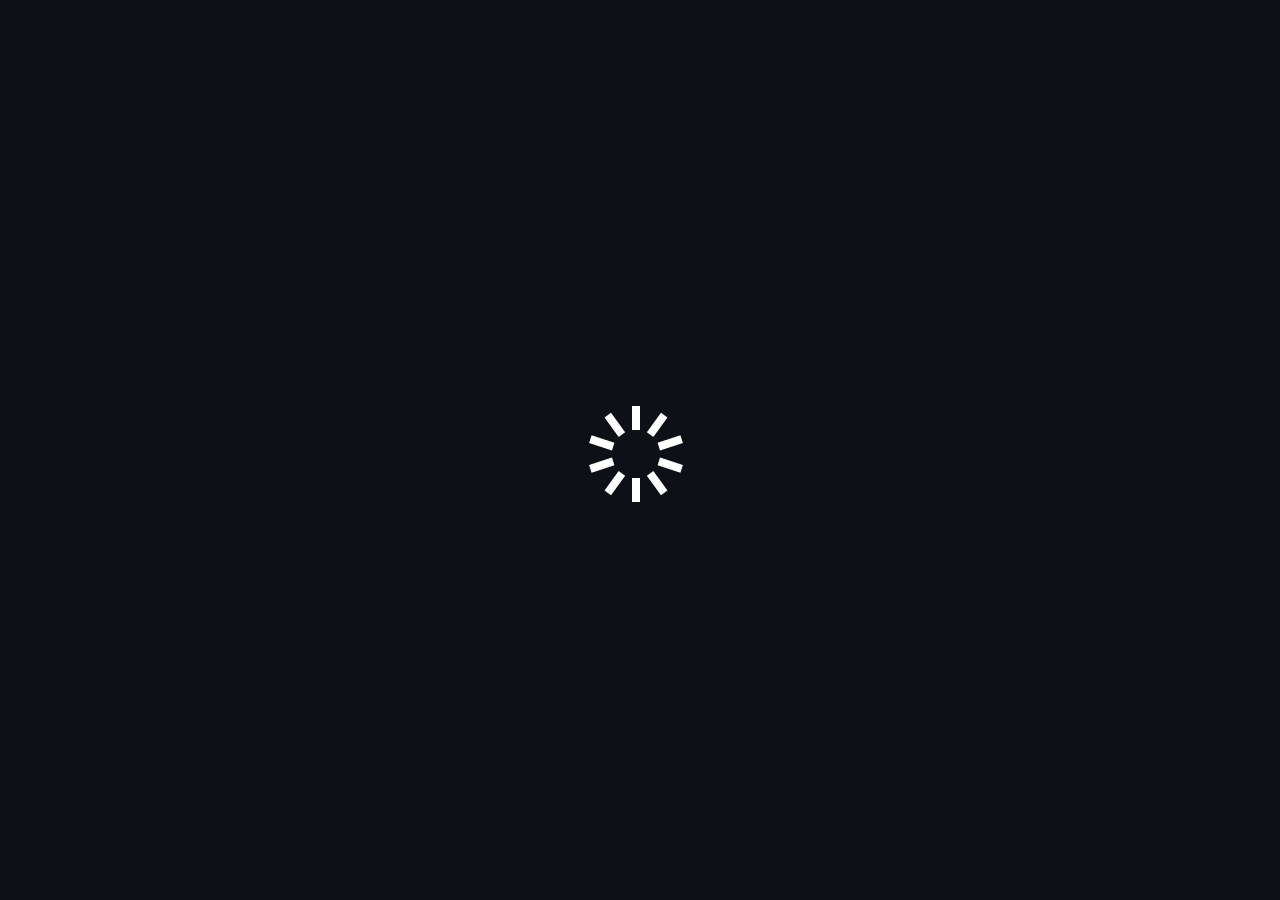
==== index.html @ 705a94dc "Add files via upload" ====
<!DOCTYPE html>
<html lang="fr">

<head>
  <meta charset="UTF-8" />
  <meta name="viewport" content="width=device-width, initial-scale=1" />
  <title>Mes Réseaux Sociaux</title>
  <link rel="stylesheet" href="https://cdnjs.cloudflare.com/ajax/libs/font-awesome/6.5.0/css/all.min.css" />
  <style>
    * {
      box-sizing: border-box;
    }

    body {
      margin: 0;
      font-family: 'Segoe UI', sans-serif;
      background-color: #0d1117;
      color: #f0f6fc;
      transition: background-color 0.4s, color 0.4s;
    }

    body.light-mode {
      background-color: #ffffff;
      color: #000000;
    }

    .container {
      display: flex;
      flex-direction: column;
      align-items: center;
      padding: 40px 20px;
    }

    .card {
      background: #5865F2;
      padding: 30px 20px;
      border-radius: 20px;
      box-shadow: 0 10px 30px rgba(0, 0, 0, 0.3);
      text-align: center;
      max-width: 400px;
      width: 100%;
    }

    .profile-pic {
      width: 130px;
      height: 130px;
      border-radius: 50%;
      object-fit: cover;
      border: 4px solid white;
      margin-bottom: 15px;
    }

    h1 {
      font-size: 1.8em;
      margin: 10px 0;
    }

    .bio {
      font-size: 1em;
      margin-bottom: 25px;
      color: #d1d5db;
    }

    .social-links {
      display: flex;
      flex-direction: column;
      gap: 15px;
    }

    a.button {
      display: flex;
      align-items: center;
      justify-content: center;
      gap: 10px;
      color: white;
      text-decoration: none;
      padding: 12px 18px;
      border-radius: 8px;
      font-weight: 500;
      transition: transform 0.3s, box-shadow 0.3s;
    }

    a.button:hover {
      transform: scale(1.05);
      box-shadow: 0 8px 20px rgba(0, 0, 0, 0.4);
    }

    .instagram {
      background-color: #e1306c;
    }

    .twitter {
      background-color: #1da1f2;
    }

    .youtube {
      background-color: #ff0000;
    }

    .tiktok {
      background-color: #000000;
    }

    .fa-brands {
      font-size: 1.2em;
    }

    .discord-box {
      margin-top: 20px;
      display: flex;
      justify-content: center;
      gap: 10px;
      flex-wrap: wrap;
    }

    .discord-input {
      padding: 10px;
      font-size: 0.95em;
      border-radius: 6px;
      border: none;
      width: 220px;
    }

    .copy-btn {
      padding: 10px 15px;
      background-color: #ffffff;
      border: none;
      cursor: pointer;
      font-weight: bold;
      border-radius: 6px;
    }

    .mode-switch {
      position: fixed;
      top: 20px;
      right: 20px;
      padding: 8px 14px;
      border-radius: 8px;
      border: none;
      background-color: #5865F2;
      color: white;
      cursor: pointer;
    }

    .about {
      max-width: 600px;
      margin-top: 40px;
      padding: 0 20px;
      text-align: center;
    }

    .about h2 {
      font-size: 1.6em;
      margin-bottom: 10px;
    }

    .about p {
      font-size: 1.05em;
      line-height: 1.6;
    }

    .visitor-counter {
      margin-top: 20px;
      font-size: 0.9em;
      color: #9ca3af;
    }

    footer {
      margin-top: 30px;
      font-size: 0.85em;
      color: #888;
    }

    .button-combined {
      font-family: Inter, sans-serif;
      cursor: pointer;
      background: rgba(0, 0, 0, 0.4);
      color: #ffffff;
      border: none;
      padding: 12px 24px;
      margin-top: 20px;
      font-size: 14px;
      font-weight: 800;
      border-radius: 100px;
      transition: all 0.5s ease;
      display: inline-flex;
      align-items: center;
      gap: 10px;
      box-shadow:
        inset 0 1px 0 0 rgba(255, 255, 255, 0.04),
        inset 0 0 0 1px rgba(255, 255, 255, 0.04);
    }

    .button-combined:hover {
      scale: 1.05;
      background-color: rgba(0, 0, 0, 0.5);
      box-shadow:
        inset 0 1px 0 0 rgba(255, 255, 255, 0.08),
        inset 0 0 0 1px rgba(252, 232, 3, 0.08);
      color: #fce803;
    }

    .button-combined:active {
      scale: 1;
    }

    .button-combined:hover .icon {
      fill: #ffff00;
      scale: 1.1;
      rotate: 360deg;
      filter: drop-shadow(0 0 5px rgba(255, 208, 0, 0.8)) drop-shadow(0 0 10px rgba(255, 208, 0, 0.6));
    }

    .button-combined:hover .text {
      filter: drop-shadow(0 0 5px rgba(255, 255, 255, 0.2)) drop-shadow(0 0 10px rgba(255, 255, 255, 0.4));
    }

    .text {
      transition: all 1s ease;
    }

    .icon {
      display: inline-block;
      width: 18px;
      height: 18px;
      margin-top: -3px;
      transition: all 1s ease;
    }

    /* Préloader plein écran */
    #preloader {
      position: fixed;
      top: 0;
      left: 0;
      width: 100vw;
      height: 100vh;
      background: #0d1117;
      display: flex;
      align-items: center;
      justify-content: center;
      z-index: 9999;
      opacity: 1;
      transition: opacity 0.5s ease;
    }

    #preloader.fade-out {
      opacity: 0;
      pointer-events: none;
    }

    /* Aligner spinner + texte horizontalement */
    .spinner-wrapper.horizontal {
      display: flex;
      flex-direction: row;
      align-items: center;
      gap: 1rem;
    }

    .spinner {
      position: relative;
      width: 16px;
      height: 16px;
    }

    .spinner div {
      position: absolute;
      width: 50%;
      height: 150%;
      background: #ffffff;
      transform: rotate(calc(var(--rotation) * 1deg)) translate(0, calc(var(--translation) * 1%));
      animation: spinner-fzua35 1s calc(var(--delay) * 1s) infinite ease;
    }

    .spinner div:nth-child(1) {
      --delay: 0.1;
      --rotation: 36;
      --translation: 150;
    }

    .spinner div:nth-child(2) {
      --delay: 0.2;
      --rotation: 72;
      --translation: 150;
    }

    .spinner div:nth-child(3) {
      --delay: 0.3;
      --rotation: 108;
      --translation: 150;
    }

    .spinner div:nth-child(4) {
      --delay: 0.4;
      --rotation: 144;
      --translation: 150;
    }

    .spinner div:nth-child(5) {
      --delay: 0.5;
      --rotation: 180;
      --translation: 150;
    }

    .spinner div:nth-child(6) {
      --delay: 0.6;
      --rotation: 216;
      --translation: 150;
    }

    .spinner div:nth-child(7) {
      --delay: 0.7;
      --rotation: 252;
      --translation: 150;
    }

    .spinner div:nth-child(8) {
      --delay: 0.8;
      --rotation: 288;
      --translation: 150;
    }

    .spinner div:nth-child(9) {
      --delay: 0.9;
      --rotation: 324;
      --translation: 150;
    }

    .spinner div:nth-child(10) {
      --delay: 1;
      --rotation: 360;
      --translation: 150;
    }

    @keyframes spinner-fzua35 {

      0%,
      10%,
      20%,
      30%,
      50%,
      60%,
      70%,
      80%,
      90%,
      100% {
        transform: rotate(calc(var(--rotation) * 1deg)) translate(0, calc(var(--translation) * 1%));
      }

      50% {
        transform: rotate(calc(var(--rotation) * 1deg)) translate(0, calc(var(--translation) * 1.5%));
      }
    }

    .loading-text {
      color: white;
      font-family: "Courier New", monospace;
      font-size: 1.1rem;
      letter-spacing: 0.5px;
    }

    /* Masquer le contenu du site tant que le loader est affiché */
    #site-content {
      display: none;
    }

    .btn-class-name {
      --primary: 255, 90, 120;
      --secondary: 150, 50, 60;
      width: 60px;
      height: 50px;
      border: none;
      outline: none;
      cursor: pointer;
      user-select: none;
      touch-action: manipulation;
      outline: 10px solid rgb(var(--primary), .5);
      border-radius: 100%;
      position: relative;
      transition: .3s;
    }

    .btn-class-name .back {
      background: rgb(var(--secondary));
      border-radius: 100%;
      position: absolute;
      left: 0;
      top: 0;
      width: 100%;
      height: 100%;
    }

    .btn-class-name .front {
      background: linear-gradient(0deg, rgba(var(--primary), .6) 20%, rgba(var(--primary)) 50%);
      box-shadow: 0 .5em 1em -0.2em rgba(var(--secondary), .5);
      border-radius: 100%;
      position: absolute;
      border: 1px solid rgb(var(--secondary));
      left: 0;
      top: 0;
      width: 100%;
      height: 100%;
      display: flex;
      justify-content: center;
      align-items: center;
      font-size: 1.2rem;
      font-weight: 600;
      font-family: inherit;
      transform: translateY(-15%);
      transition: .15s;
      color: rgb(var(--secondary));
    }

    .btn-class-name:active .front {
      transform: translateY(0%);
      box-shadow: 0 0;
    }

    .copy-btn {
      position: relative;
      padding: 20px 35px;
      background: #ffffff;
      font-size: 20px;
      font-weight: 600;
      color: #000000;
      box-shadow: 0px 0px 10px 0px rgb(255, 255, 255);
      border-radius: 100px;
      border: none;
      transition: all 0.3s ease-in-out;
      cursor: pointer;
    }

    .star-1 {
      position: absolute;
      top: 20%;
      left: 20%;
      width: 25px;
      height: auto;
      filter: drop-shadow(0 0 0 #fffdef);
      z-index: -5;
      transition: all 0.8s cubic-bezier(0.05, 0.83, 0.43, 0.96);
    }

    .star-2 {
      position: absolute;
      top: 45%;
      left: 45%;
      width: 15px;
      height: auto;
      filter: drop-shadow(0 0 0 #fffdef);
      z-index: -5;
      transition: all 0.8s cubic-bezier(0, 0.4, 0, 1.01);
    }

    .star-3 {
      position: absolute;
      top: 40%;
      left: 40%;
      width: 5px;
      height: auto;
      filter: drop-shadow(0 0 0 #fffdef);
      z-index: -5;
      transition: all 0.8s cubic-bezier(0, 0.4, 0, 1.01);
    }

    .star-4 {
      position: absolute;
      top: 20%;
      left: 40%;
      width: 8px;
      height: auto;
      filter: drop-shadow(0 0 0 #fffdef);
      z-index: -5;
      transition: all 0.8s cubic-bezier(0, 0.4, 0, 1.01);
    }

    .star-5 {
      position: absolute;
      top: 25%;
      left: 45%;
      width: 15px;
      height: auto;
      filter: drop-shadow(0 0 0 #fffdef);
      z-index: -5;
      transition: all 0.8s cubic-bezier(0, 0.4, 0, 1.01);
    }

    .star-6 {
      position: absolute;
      top: 5%;
      left: 50%;
      width: 5px;
      height: auto;
      filter: drop-shadow(0 0 0 #fffdef);
      z-index: -5;
      transition: all 0.8s cubic-bezier(0, 0.4, 0, 1.01);
    }

    .copy-btn:hover {
      background: #000000;
      color: #ffffff;
      box-shadow: 0 0 80px #ffffff8c;
    }

    .copy-btn:hover .star-1 {
      position: absolute;
      top: -20%;
      left: -20%;
      width: 20px;
      height: auto;
      filter: drop-shadow(0 0 10px #fffdef);
      z-index: 2;
    }

    .copy-btn:hover .star-2 {
      position: absolute;
      top: 35%;
      left: -25%;
      width: 15px;
      height: auto;
      filter: drop-shadow(0 0 10px #fffdef);
      z-index: 2;
    }

    .copy-btn:hover .star-3 {
      position: absolute;
      top: 80%;
      left: -10%;
      width: 10px;
      height: auto;
      filter: drop-shadow(0 0 10px #fffdef);
      z-index: 2;
    }

    .copy-btn:hover .star-4 {
      position: absolute;
      top: -25%;
      left: 105%;
      width: 20px;
      height: auto;
      filter: drop-shadow(0 0 10px #fffdef);
      z-index: 2;
    }

    .copy-btn:hover .star-5 {
      position: absolute;
      top: 30%;
      left: 115%;
      width: 15px;
      height: auto;
      filter: drop-shadow(0 0 10px #fffdef);
      z-index: 2;
    }

    .copy-btn:hover .star-6 {
      position: absolute;
      top: 80%;
      left: 105%;
      width: 10px;
      height: auto;
      filter: drop-shadow(0 0 10px #fffdef);
      z-index: 2;
    }

    .fil0 {
      fill: #fffdef;
    }

    #copyMessage {
      position: absolute;
      top: -30px;
      left: 50%;
      transform: translateX(-50%);
      background: #444;
      color: #fff;
      padding: 5px 10px;
      border-radius: 6px;
      font-size: 14px;
      opacity: 0;
      pointer-events: none;
      transition: opacity 0.3s ease;
    }
  </style>
</head>

<body>
  <div id="preloader">
    <div class="spinner-wrapper horizontal">
      <div class="spinner">
        <div></div>
        <div></div>
        <div></div>
        <div></div>
        <div></div>
        <div></div>
        <div></div>
        <div></div>
        <div></div>
        <div></div>
      </div>
    </div>
  </div>

  <!-- Contenu principal du site caché au départ -->
  <div id="site-content">
    <button class="mode-switch" onclick="toggleMode()">Thème Clair/Sombre</button>
    <div class="container">
      <div class="card">
        <img src="profile.jpg" alt="Photo de profil" class="profile-pic" />
        <h1>MrParpotte</h1>
        <p class="bio">Bienvenue sur ma page de liens. Retrouvez ici tous mes réseaux sociaux !</p>
        <div class="social-links">
          <a href="https://www.instagram.com/mrparpotte/" class="button instagram"><i class="fab fa-instagram"></i>
            Instagram</a>
          <a href="https://x.com/HugoSalvatori1" class="button twitter"><i class="fab fa-twitter"></i> Twitter</a>
          <a href="https://www.youtube.com/@MrParpotte" class="button youtube"><i class="fab fa-youtube"></i>
            YouTube</a>
          <a href="https://www.tiktok.com/@mrparpotte" class="button tiktok"><i class="fab fa-tiktok"></i> TikTok</a>
        </div>

        <div style="position: relative; display: inline-block;">
          <div class="discord-box">
            <input type="text" class="discord-input" id="discordLink" value="https://discord.gg/ubDtnUn96q" readonly>
            <button class="copy-btn" onclick="copyDiscord()">
              Copier
              <div class="star-1">
                <svg xmlns:xlink="http://www.w3.org/1999/xlink" viewBox="0 0 784.11 815.53"
                  style="shape-rendering:geometricPrecision; text-rendering:geometricPrecision; image-rendering:optimizeQuality; fill-rule:evenodd; clip-rule:evenodd"
                  version="1.1" xml:space="preserve" xmlns="http://www.w3.org/2000/svg">
                  <defs></defs>
                  <g id="Layer_x0020_1">
                    <metadata id="CorelCorpID_0Corel-Layer"></metadata>
                    <path
                      d="M392.05 0c-20.9,210.08 -184.06,378.41 -392.05,407.78 207.96,29.37 371.12,197.68 392.05,407.74 20.93,-210.06 184.09,-378.37 392.05,-407.74 -207.98,-29.38 -371.16,-197.69 -392.06,-407.78z"
                      class="fil0"></path>
                  </g>
                </svg>
              </div>
              <div class="star-2">
                <svg xmlns:xlink="http://www.w3.org/1999/xlink" viewBox="0 0 784.11 815.53"
                  style="shape-rendering:geometricPrecision; text-rendering:geometricPrecision; image-rendering:optimizeQuality; fill-rule:evenodd; clip-rule:evenodd"
                  version="1.1" xml:space="preserve" xmlns="http://www.w3.org/2000/svg">
                  <defs></defs>
                  <g id="Layer_x0020_1">
                    <metadata id="CorelCorpID_0Corel-Layer"></metadata>
                    <path
                      d="M392.05 0c-20.9,210.08 -184.06,378.41 -392.05,407.78 207.96,29.37 371.12,197.68 392.05,407.74 20.93,-210.06 184.09,-378.37 392.05,-407.74 -207.98,-29.38 -371.16,-197.69 -392.06,-407.78z"
                      class="fil0"></path>
                  </g>
                </svg>
              </div>
              <div class="star-3">
                <svg xmlns:xlink="http://www.w3.org/1999/xlink" viewBox="0 0 784.11 815.53"
                  style="shape-rendering:geometricPrecision; text-rendering:geometricPrecision; image-rendering:optimizeQuality; fill-rule:evenodd; clip-rule:evenodd"
                  version="1.1" xml:space="preserve" xmlns="http://www.w3.org/2000/svg">
                  <defs></defs>
                  <g id="Layer_x0020_1">
                    <metadata id="CorelCorpID_0Corel-Layer"></metadata>
                    <path
                      d="M392.05 0c-20.9,210.08 -184.06,378.41 -392.05,407.78 207.96,29.37 371.12,197.68 392.05,407.74 20.93,-210.06 184.09,-378.37 392.05,-407.74 -207.98,-29.38 -371.16,-197.69 -392.06,-407.78z"
                      class="fil0"></path>
                  </g>
                </svg>
              </div>
              <div class="star-4">
                <svg xmlns:xlink="http://www.w3.org/1999/xlink" viewBox="0 0 784.11 815.53"
                  style="shape-rendering:geometricPrecision; text-rendering:geometricPrecision; image-rendering:optimizeQuality; fill-rule:evenodd; clip-rule:evenodd"
                  version="1.1" xml:space="preserve" xmlns="http://www.w3.org/2000/svg">
                  <defs></defs>
                  <g id="Layer_x0020_1">
                    <metadata id="CorelCorpID_0Corel-Layer"></metadata>
                    <path
                      d="M392.05 0c-20.9,210.08 -184.06,378.41 -392.05,407.78 207.96,29.37 371.12,197.68 392.05,407.74 20.93,-210.06 184.09,-378.37 392.05,-407.74 -207.98,-29.38 -371.16,-197.69 -392.06,-407.78z"
                      class="fil0"></path>
                  </g>
                </svg>
              </div>
              <div class="star-5">
                <svg xmlns:xlink="http://www.w3.org/1999/xlink" viewBox="0 0 784.11 815.53"
                  style="shape-rendering:geometricPrecision; text-rendering:geometricPrecision; image-rendering:optimizeQuality; fill-rule:evenodd; clip-rule:evenodd"
                  version="1.1" xml:space="preserve" xmlns="http://www.w3.org/2000/svg">
                  <defs></defs>
                  <g id="Layer_x0020_1">
                    <metadata id="CorelCorpID_0Corel-Layer"></metadata>
                    <path
                      d="M392.05 0c-20.9,210.08 -184.06,378.41 -392.05,407.78 207.96,29.37 371.12,197.68 392.05,407.74 20.93,-210.06 184.09,-378.37 392.05,-407.74 -207.98,-29.38 -371.16,-197.69 -392.06,-407.78z"
                      class="fil0"></path>
                  </g>
                </svg>
              </div>
              <div class="star-6">
                <svg xmlns:xlink="http://www.w3.org/1999/xlink" viewBox="0 0 784.11 815.53"
                  style="shape-rendering:geometricPrecision; text-rendering:geometricPrecision; image-rendering:optimizeQuality; fill-rule:evenodd; clip-rule:evenodd"
                  version="1.1" xml:space="preserve" xmlns="http://www.w3.org/2000/svg">
                  <defs></defs>
                  <g id="Layer_x0020_1">
                    <metadata id="CorelCorpID_0Corel-Layer"></metadata>
                    <path
                      d="M392.05 0c-20.9,210.08 -184.06,378.41 -392.05,407.78 207.96,29.37 371.12,197.68 392.05,407.74 20.93,-210.06 184.09,-378.37 392.05,-407.74 -207.98,-29.38 -371.16,-197.69 -392.06,-407.78z"
                      class="fil0"></path>
                  </g>
                </svg>
              </div>
            </button>
            <div id="copyMessage">
              Lien copié !
            </div>
          </div>
        </div>
      </div>
      <a href="https://github.com/MrParpotte/mrparpotte.github.io/">
        <button class="button-combined">
          <svg aria-hidden="true" fill="currentColor" viewBox="0 0 47.94 47.94" xmlns="http://www.w3.org/2000/svg"
            class="icon">
            <path d="M26.285,2.486l5.407,10.956c0.376,0.762,1.103,1.29,1.944,1.412l12.091,1.757
      c2.118,0.308,2.963,2.91,1.431,4.403l-8.749,8.528c-0.608,0.593-0.886,1.448-0.742,2.285l2.065,12.042
      c0.362,2.109-1.852,3.717-3.746,2.722l-10.814-5.685c-0.752-0.395-1.651-0.395-2.403,0l-10.814,5.685
      c-1.894,0.996-4.108-0.613-3.746-2.722l2.065-12.042c0.144-0.837-0.134-1.692-0.742-2.285l-8.749-8.528
      c-1.532-1.494-0.687-4.096,1.431-4.403l12.091-1.757c0.841-0.122,1.568-0.65,1.944-1.412l5.407-10.956
      C22.602,0.567,25.338,0.567,26.285,2.486z"></path>
          </svg>
          <span class="text">Voir le code source (et mets une étoile stp)</span>
        </button>
      </a>

      <div class="about">
        <h2>À propos de moi</h2>
        <p>
          𝐉𝐞 𝐟𝐚𝐢𝐬 𝐝𝐞𝐬 𝐯𝐢𝐝𝐞𝐨𝐬 𝐥𝐨𝐧𝐠𝐮𝐞𝐬 𝐩𝐚𝐫𝐟𝐨𝐢𝐬 😅 𝐢𝐧𝐬𝐩𝐢𝐫𝐞𝐞𝐬 𝐝𝐞 𝐜𝐞𝐫𝐭𝐚𝐢𝐧𝐬
          𝐲𝐨𝐮𝐭𝐮𝐛𝐞𝐮𝐫𝐬 (𝐅𝐮𝐫𝐢𝐨𝐮𝐬 𝐉𝐮𝐦𝐩𝐞𝐫, 𝐍𝐞𝐱𝐱𝐞𝐲, 𝐅𝐮𝐳𝐞𝐈𝐈𝐈 𝐞𝐭𝐜..) !

          𝐉'𝐞𝐬𝐩𝐞𝐫𝐞 𝐪𝐮𝐞 𝐜𝐞𝐭𝐭𝐞 𝐜𝐡𝐚𝐢𝐧𝐞 𝐭𝐞 𝐩𝐥𝐚𝐢𝐫𝐚 !
          𝐈𝐜𝐢 𝐪𝐮𝐞 𝐝𝐮 𝐫𝐞𝐬𝐩𝐞𝐜𝐭 𝐞𝐭 𝐝𝐞 𝐥𝐚 𝐛𝐨𝐧𝐧𝐞 𝐡𝐮𝐦𝐞𝐮𝐫 !
        </p>
      </div>
      <h2>
        Ne clique pas !
      </h2>
      <a href="/dontpress.html">
        <button class="btn-class-name">
          <span class="back"></span>
          <span class="front"></span>
        </button>
      </a>
      <footer>
        <p>© 2025 MrParpotte. Tous droits réservés.</p>
      </footer>

    </div>
  </div>

  <script>
    const MIN_LOADING_TIME = 3000; // 5 secondes

    const start = Date.now();

    window.addEventListener("load", () => {
      const timeElapsed = Date.now() - start;
      const remainingTime = MIN_LOADING_TIME - timeElapsed;

      setTimeout(() => {
        const loader = document.getElementById("preloader");
        loader.classList.add("fade-out");
        setTimeout(() => {
          loader.style.display = "none";
          document.getElementById("site-content").style.display = "block";
        }, 500); // attendre la transition CSS
      }, Math.max(0, remainingTime));
    });
    function toggleMode() {
      document.body.classList.toggle("light-mode");
    }
    function copyDiscord() {
      const input = document.getElementById("discordLink");
      input.select();
      document.execCommand("copy");

      const message = document.getElementById("copyMessage");
      message.style.opacity = 1;

      // Disparition après 2 secondes
      setTimeout(() => {
        message.style.opacity = 0;
      }, 2000);
    }
  </script>
</body>

</html>
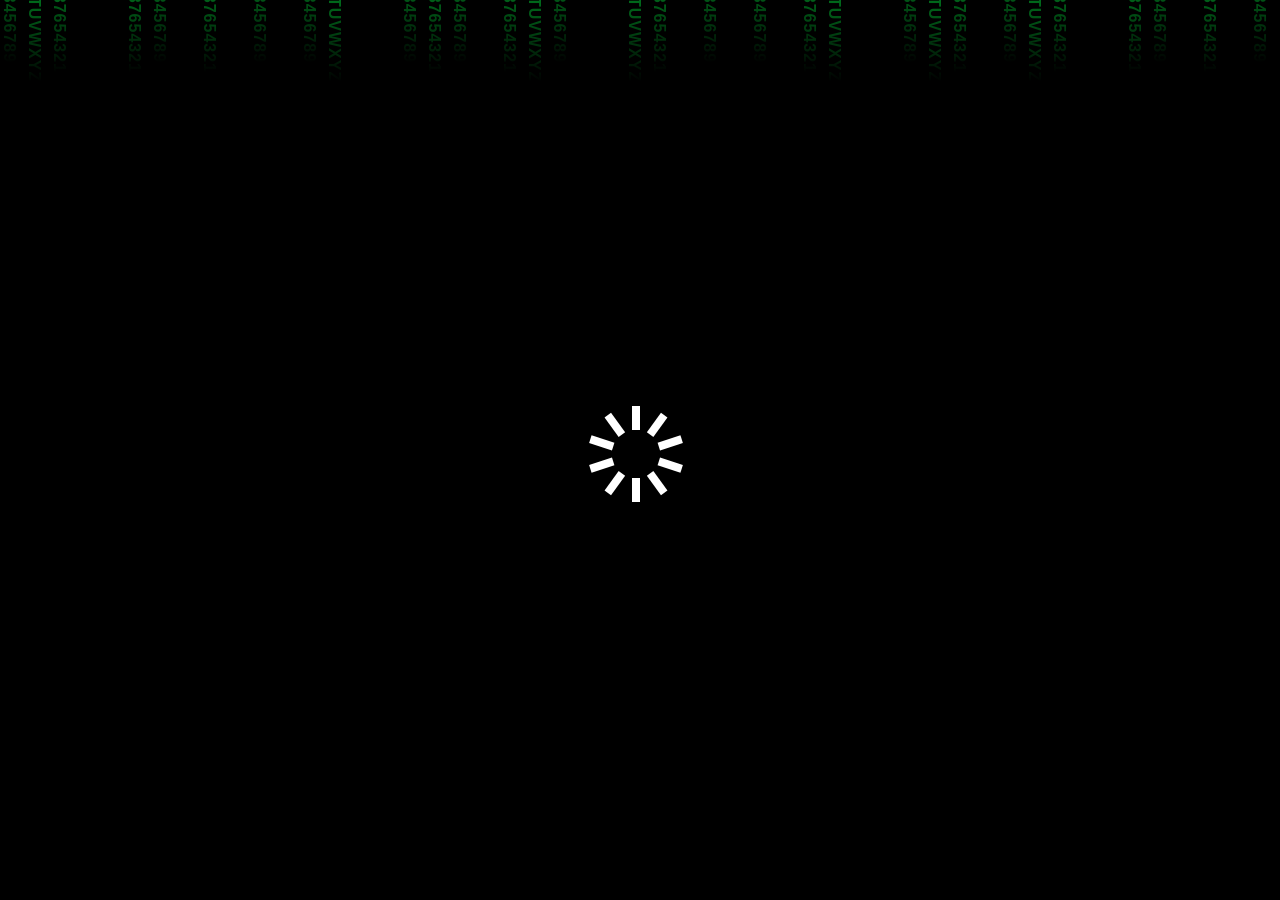
==== commit 506d064b: "Add files via upload" ====
--- a/index.html
+++ b/index.html
@@ -32,13 +32,16 @@
     }
 
     .card {
-      background: #5865F2;
-      padding: 30px 20px;
-      border-radius: 20px;
-      box-shadow: 0 10px 30px rgba(0, 0, 0, 0.3);
+      width: 100%;
+      padding: 30px 40px;
+      max-width: 400px;
       text-align: center;
-      max-width: 400px;
-      width: 100%;
+      border: none;
+      border-radius: 10px;
+      background: radial-gradient(ellipse farthest-side at 76% 77%, rgba(245, 228, 212, 0.25) 4%, rgba(255, 255, 255, 0) calc(4% + 1px)), radial-gradient(circle at 76% 40%, #fef6ec 4%, rgba(255, 255, 255, 0) 4.18%), linear-gradient(135deg, #ff0000 0%, #000036 100%), radial-gradient(ellipse at 28% 0%, #ffcfac 0%, rgba(98, 149, 144, 0.5) 100%), linear-gradient(180deg, #cd6e8a 0%, #f5eab0 69%, #d6c8a2 70%, #a2758d 100%);
+      background-blend-mode: normal, normal, screen, overlay, normal;
+      box-shadow: 0px 0px 10px 1px #000000;
+      box-shadow: 0 0 5px #f5eab0, 0 0 15px #fef6ec, 0 0 25px #ffcfac, 0 0 100px #d6c8a2;
     }
 
     .profile-pic {
@@ -56,9 +59,9 @@
     }
 
     .bio {
-      font-size: 1em;
+      font-size: 1.3em;
       margin-bottom: 25px;
-      color: #d1d5db;
+      color: #ffffff;
     }
 
     .social-links {
@@ -579,11 +582,596 @@
       pointer-events: none;
       transition: opacity 0.3s ease;
     }
+
+    .matrix-container {
+      position: relative;
+      width: 100%;
+      height: 100%;
+      background: #000;
+      display: flex;
+    }
+
+    .matrix-pattern {
+      position: relative;
+      width: 1000px;
+      height: 100%;
+      flex-shrink: 0;
+    }
+
+    .matrix-column {
+      position: absolute;
+      top: -100%;
+      width: 20px;
+      height: 100%;
+      font-size: 16px;
+      line-height: 18px;
+      font-weight: bold;
+      animation: fall linear infinite;
+      white-space: nowrap;
+    }
+
+    .matrix-column::before {
+      content: "アイウエオカキクケコサシスセソタチツテトナニヌネノハヒフヘホマミムメモヤユヨラリルレロワヲンABCDEFGHIJKLMNOPQRSTUVWXYZ0123456789";
+      position: absolute;
+      top: 0;
+      left: 0;
+      background: linear-gradient(to bottom,
+          #ffffff 0%,
+          #ffffff 5%,
+          #00ff41 10%,
+          #00ff41 20%,
+          #00dd33 30%,
+          #00bb22 40%,
+          #009911 50%,
+          #007700 60%,
+          #005500 70%,
+          #003300 80%,
+          rgba(0, 255, 65, 0.5) 90%,
+          transparent 100%);
+      -webkit-background-clip: text;
+      background-clip: text;
+      -webkit-text-fill-color: transparent;
+      writing-mode: vertical-lr;
+      letter-spacing: 1px;
+      text-rendering: optimizeLegibility;
+      -webkit-font-smoothing: antialiased;
+      -moz-osx-font-smoothing: grayscale;
+    }
+
+    .matrix-column:nth-child(1) {
+      left: 0px;
+      animation-delay: -2.5s;
+      animation-duration: 3s;
+    }
+
+    .matrix-column:nth-child(2) {
+      left: 25px;
+      animation-delay: -3.2s;
+      animation-duration: 4s;
+    }
+
+    .matrix-column:nth-child(3) {
+      left: 50px;
+      animation-delay: -1.8s;
+      animation-duration: 2.5s;
+    }
+
+    .matrix-column:nth-child(4) {
+      left: 75px;
+      animation-delay: -2.9s;
+      animation-duration: 3.5s;
+    }
+
+    .matrix-column:nth-child(5) {
+      left: 100px;
+      animation-delay: -1.5s;
+      animation-duration: 3s;
+    }
+
+    .matrix-column:nth-child(6) {
+      left: 125px;
+      animation-delay: -3.8s;
+      animation-duration: 4.5s;
+    }
+
+    .matrix-column:nth-child(7) {
+      left: 150px;
+      animation-delay: -2.1s;
+      animation-duration: 2.8s;
+    }
+
+    .matrix-column:nth-child(8) {
+      left: 175px;
+      animation-delay: -2.7s;
+      animation-duration: 3.2s;
+    }
+
+    .matrix-column:nth-child(9) {
+      left: 200px;
+      animation-delay: -3.4s;
+      animation-duration: 3.8s;
+    }
+
+    .matrix-column:nth-child(10) {
+      left: 225px;
+      animation-delay: -1.9s;
+      animation-duration: 2.7s;
+    }
+
+    .matrix-column:nth-child(11) {
+      left: 250px;
+      animation-delay: -3.6s;
+      animation-duration: 4.2s;
+    }
+
+    .matrix-column:nth-child(12) {
+      left: 275px;
+      animation-delay: -2.3s;
+      animation-duration: 3.1s;
+    }
+
+    .matrix-column:nth-child(13) {
+      left: 300px;
+      animation-delay: -3.1s;
+      animation-duration: 3.6s;
+    }
+
+    .matrix-column:nth-child(14) {
+      left: 325px;
+      animation-delay: -2.6s;
+      animation-duration: 2.9s;
+    }
+
+    .matrix-column:nth-child(15) {
+      left: 350px;
+      animation-delay: -3.7s;
+      animation-duration: 4.1s;
+    }
+
+    .matrix-column:nth-child(16) {
+      left: 375px;
+      animation-delay: -2.8s;
+      animation-duration: 3.3s;
+    }
+
+    .matrix-column:nth-child(17) {
+      left: 400px;
+      animation-delay: -3.3s;
+      animation-duration: 3.7s;
+    }
+
+    .matrix-column:nth-child(18) {
+      left: 425px;
+      animation-delay: -2.2s;
+      animation-duration: 2.6s;
+    }
+
+    .matrix-column:nth-child(19) {
+      left: 450px;
+      animation-delay: -3.9s;
+      animation-duration: 4.3s;
+    }
+
+    .matrix-column:nth-child(20) {
+      left: 475px;
+      animation-delay: -2.4s;
+      animation-duration: 3.4s;
+    }
+
+    .matrix-column:nth-child(21) {
+      left: 500px;
+      animation-delay: -1.7s;
+      animation-duration: 2.4s;
+    }
+
+    .matrix-column:nth-child(22) {
+      left: 525px;
+      animation-delay: -3.5s;
+      animation-duration: 3.9s;
+    }
+
+    .matrix-column:nth-child(23) {
+      left: 550px;
+      animation-delay: -2s;
+      animation-duration: 3s;
+    }
+
+    .matrix-column:nth-child(24) {
+      left: 575px;
+      animation-delay: -4s;
+      animation-duration: 4.4s;
+    }
+
+    .matrix-column:nth-child(25) {
+      left: 600px;
+      animation-delay: -1.6s;
+      animation-duration: 2.3s;
+    }
+
+    .matrix-column:nth-child(26) {
+      left: 625px;
+      animation-delay: -3s;
+      animation-duration: 3.5s;
+    }
+
+    .matrix-column:nth-child(27) {
+      left: 650px;
+      animation-delay: -3.8s;
+      animation-duration: 4s;
+    }
+
+    .matrix-column:nth-child(28) {
+      left: 675px;
+      animation-delay: -2.5s;
+      animation-duration: 2.8s;
+    }
+
+    .matrix-column:nth-child(29) {
+      left: 700px;
+      animation-delay: -3.2s;
+      animation-duration: 3.6s;
+    }
+
+    .matrix-column:nth-child(30) {
+      left: 725px;
+      animation-delay: -2.7s;
+      animation-duration: 3.2s;
+    }
+
+    .matrix-column:nth-child(31) {
+      left: 750px;
+      animation-delay: -1.8s;
+      animation-duration: 2.7s;
+    }
+
+    .matrix-column:nth-child(32) {
+      left: 775px;
+      animation-delay: -3.6s;
+      animation-duration: 4.1s;
+    }
+
+    .matrix-column:nth-child(33) {
+      left: 800px;
+      animation-delay: -2.1s;
+      animation-duration: 3.1s;
+    }
+
+    .matrix-column:nth-child(34) {
+      left: 825px;
+      animation-delay: -3.4s;
+      animation-duration: 3.7s;
+    }
+
+    .matrix-column:nth-child(35) {
+      left: 850px;
+      animation-delay: -2.8s;
+      animation-duration: 2.9s;
+    }
+
+    .matrix-column:nth-child(36) {
+      left: 875px;
+      animation-delay: -3.7s;
+      animation-duration: 4.2s;
+    }
+
+    .matrix-column:nth-child(37) {
+      left: 900px;
+      animation-delay: -2.3s;
+      animation-duration: 3.3s;
+    }
+
+    .matrix-column:nth-child(38) {
+      left: 925px;
+      animation-delay: -1.9s;
+      animation-duration: 2.5s;
+    }
+
+    .matrix-column:nth-child(39) {
+      left: 950px;
+      animation-delay: -3.5s;
+      animation-duration: 3.8s;
+    }
+
+    .matrix-column:nth-child(40) {
+      left: 975px;
+      animation-delay: -2.6s;
+      animation-duration: 3.4s;
+    }
+
+    .matrix-column:nth-child(odd)::before {
+      content: "アイウエオカキクケコサシスセソタチツテトナニヌネノハヒフヘホマミムメモヤユヨラリルレロワヲン123456789";
+    }
+
+    .matrix-column:nth-child(even)::before {
+      content: "ガギグゲゴザジズゼゾダヂヅデドバビブベボパピプペポヴァィゥェォャュョッABCDEFGHIJKLMNOPQRSTUVWXYZ";
+    }
+
+    .matrix-column:nth-child(3n)::before {
+      content: "アカサタナハマヤラワイキシチニヒミリウクスツヌフムユルエケセテネヘメレオコソトノホモヨロヲン0987654321";
+    }
+
+    .matrix-column:nth-child(4n)::before {
+      content: "ンヲロヨモホノトソコオレメヘネテセケエルユムフヌツスクウリミヒニチシキイワラヤマハナタサカア";
+    }
+
+    .matrix-column:nth-child(5n)::before {
+      content: "ガザダバパギジヂビピグズヅブプゲゼデベペゴゾドボポヴァィゥェォャュョッ!@#$%^&*()_+-=[]{}|;:,.<>?";
+    }
+
+    @keyframes fall {
+      0% {
+        transform: translateY(-10%);
+        opacity: 1;
+      }
+
+      100% {
+        transform: translateY(200%);
+        opacity: 0;
+      }
+    }
+
+    @media (max-width: 768px) {
+      .matrix-column {
+        font-size: 14px;
+        line-height: 16px;
+        width: 18px;
+      }
+    }
+
+    @media (max-width: 480px) {
+      .matrix-column {
+        font-size: 12px;
+        line-height: 14px;
+        width: 15px;
+      }
+    }
+
+    .matrix-container {
+      position: fixed;
+      top: 0;
+      left: 0;
+      z-index: -1;
+      /* place le fond derrière */
+      width: 100%;
+      height: 100%;
+      overflow: hidden;
+    }
+
+    @keyframes fall {
+      0% {
+        top: -100%;
+      }
+
+      100% {
+        top: 100%;
+      }
+    }
+
+    .main-content {
+      position: relative;
+      z-index: 1;
+      background-color: rgba(0, 0, 0, 0.6);
+      /* optionnel */
+      padding: 20px;
+      border-radius: 10px;
+    }
   </style>
 </head>
 
 <body>
   <div id="preloader">
+    <div class="matrix-container">
+      <div class="matrix-pattern">
+        <div class="matrix-column"></div>
+        <div class="matrix-column"></div>
+        <div class="matrix-column"></div>
+        <div class="matrix-column"></div>
+        <div class="matrix-column"></div>
+        <div class="matrix-column"></div>
+        <div class="matrix-column"></div>
+        <div class="matrix-column"></div>
+        <div class="matrix-column"></div>
+        <div class="matrix-column"></div>
+        <div class="matrix-column"></div>
+        <div class="matrix-column"></div>
+        <div class="matrix-column"></div>
+        <div class="matrix-column"></div>
+        <div class="matrix-column"></div>
+        <div class="matrix-column"></div>
+        <div class="matrix-column"></div>
+        <div class="matrix-column"></div>
+        <div class="matrix-column"></div>
+        <div class="matrix-column"></div>
+        <div class="matrix-column"></div>
+        <div class="matrix-column"></div>
+        <div class="matrix-column"></div>
+        <div class="matrix-column"></div>
+        <div class="matrix-column"></div>
+        <div class="matrix-column"></div>
+        <div class="matrix-column"></div>
+        <div class="matrix-column"></div>
+        <div class="matrix-column"></div>
+        <div class="matrix-column"></div>
+        <div class="matrix-column"></div>
+        <div class="matrix-column"></div>
+        <div class="matrix-column"></div>
+        <div class="matrix-column"></div>
+        <div class="matrix-column"></div>
+        <div class="matrix-column"></div>
+        <div class="matrix-column"></div>
+        <div class="matrix-column"></div>
+        <div class="matrix-column"></div>
+        <div class="matrix-column"></div>
+      </div>
+      <div class="matrix-pattern">
+        <div class="matrix-column"></div>
+        <div class="matrix-column"></div>
+        <div class="matrix-column"></div>
+        <div class="matrix-column"></div>
+        <div class="matrix-column"></div>
+        <div class="matrix-column"></div>
+        <div class="matrix-column"></div>
+        <div class="matrix-column"></div>
+        <div class="matrix-column"></div>
+        <div class="matrix-column"></div>
+        <div class="matrix-column"></div>
+        <div class="matrix-column"></div>
+        <div class="matrix-column"></div>
+        <div class="matrix-column"></div>
+        <div class="matrix-column"></div>
+        <div class="matrix-column"></div>
+        <div class="matrix-column"></div>
+        <div class="matrix-column"></div>
+        <div class="matrix-column"></div>
+        <div class="matrix-column"></div>
+        <div class="matrix-column"></div>
+        <div class="matrix-column"></div>
+        <div class="matrix-column"></div>
+        <div class="matrix-column"></div>
+        <div class="matrix-column"></div>
+        <div class="matrix-column"></div>
+        <div class="matrix-column"></div>
+        <div class="matrix-column"></div>
+        <div class="matrix-column"></div>
+        <div class="matrix-column"></div>
+        <div class="matrix-column"></div>
+        <div class="matrix-column"></div>
+        <div class="matrix-column"></div>
+        <div class="matrix-column"></div>
+        <div class="matrix-column"></div>
+        <div class="matrix-column"></div>
+        <div class="matrix-column"></div>
+        <div class="matrix-column"></div>
+        <div class="matrix-column"></div>
+        <div class="matrix-column"></div>
+      </div>
+      <div class="matrix-pattern">
+        <div class="matrix-column"></div>
+        <div class="matrix-column"></div>
+        <div class="matrix-column"></div>
+        <div class="matrix-column"></div>
+        <div class="matrix-column"></div>
+        <div class="matrix-column"></div>
+        <div class="matrix-column"></div>
+        <div class="matrix-column"></div>
+        <div class="matrix-column"></div>
+        <div class="matrix-column"></div>
+        <div class="matrix-column"></div>
+        <div class="matrix-column"></div>
+        <div class="matrix-column"></div>
+        <div class="matrix-column"></div>
+        <div class="matrix-column"></div>
+        <div class="matrix-column"></div>
+        <div class="matrix-column"></div>
+        <div class="matrix-column"></div>
+        <div class="matrix-column"></div>
+        <div class="matrix-column"></div>
+        <div class="matrix-column"></div>
+        <div class="matrix-column"></div>
+        <div class="matrix-column"></div>
+        <div class="matrix-column"></div>
+        <div class="matrix-column"></div>
+        <div class="matrix-column"></div>
+        <div class="matrix-column"></div>
+        <div class="matrix-column"></div>
+        <div class="matrix-column"></div>
+        <div class="matrix-column"></div>
+        <div class="matrix-column"></div>
+        <div class="matrix-column"></div>
+        <div class="matrix-column"></div>
+        <div class="matrix-column"></div>
+        <div class="matrix-column"></div>
+        <div class="matrix-column"></div>
+        <div class="matrix-column"></div>
+        <div class="matrix-column"></div>
+        <div class="matrix-column"></div>
+        <div class="matrix-column"></div>
+      </div>
+      <div class="matrix-pattern">
+        <div class="matrix-column"></div>
+        <div class="matrix-column"></div>
+        <div class="matrix-column"></div>
+        <div class="matrix-column"></div>
+        <div class="matrix-column"></div>
+        <div class="matrix-column"></div>
+        <div class="matrix-column"></div>
+        <div class="matrix-column"></div>
+        <div class="matrix-column"></div>
+        <div class="matrix-column"></div>
+        <div class="matrix-column"></div>
+        <div class="matrix-column"></div>
+        <div class="matrix-column"></div>
+        <div class="matrix-column"></div>
+        <div class="matrix-column"></div>
+        <div class="matrix-column"></div>
+        <div class="matrix-column"></div>
+        <div class="matrix-column"></div>
+        <div class="matrix-column"></div>
+        <div class="matrix-column"></div>
+        <div class="matrix-column"></div>
+        <div class="matrix-column"></div>
+        <div class="matrix-column"></div>
+        <div class="matrix-column"></div>
+        <div class="matrix-column"></div>
+        <div class="matrix-column"></div>
+        <div class="matrix-column"></div>
+        <div class="matrix-column"></div>
+        <div class="matrix-column"></div>
+        <div class="matrix-column"></div>
+        <div class="matrix-column"></div>
+        <div class="matrix-column"></div>
+        <div class="matrix-column"></div>
+        <div class="matrix-column"></div>
+        <div class="matrix-column"></div>
+        <div class="matrix-column"></div>
+        <div class="matrix-column"></div>
+        <div class="matrix-column"></div>
+        <div class="matrix-column"></div>
+        <div class="matrix-column"></div>
+      </div>
+      <div class="matrix-pattern">
+        <div class="matrix-column"></div>
+        <div class="matrix-column"></div>
+        <div class="matrix-column"></div>
+        <div class="matrix-column"></div>
+        <div class="matrix-column"></div>
+        <div class="matrix-column"></div>
+        <div class="matrix-column"></div>
+        <div class="matrix-column"></div>
+        <div class="matrix-column"></div>
+        <div class="matrix-column"></div>
+        <div class="matrix-column"></div>
+        <div class="matrix-column"></div>
+        <div class="matrix-column"></div>
+        <div class="matrix-column"></div>
+        <div class="matrix-column"></div>
+        <div class="matrix-column"></div>
+        <div class="matrix-column"></div>
+        <div class="matrix-column"></div>
+        <div class="matrix-column"></div>
+        <div class="matrix-column"></div>
+        <div class="matrix-column"></div>
+        <div class="matrix-column"></div>
+        <div class="matrix-column"></div>
+        <div class="matrix-column"></div>
+        <div class="matrix-column"></div>
+        <div class="matrix-column"></div>
+        <div class="matrix-column"></div>
+        <div class="matrix-column"></div>
+        <div class="matrix-column"></div>
+        <div class="matrix-column"></div>
+        <div class="matrix-column"></div>
+        <div class="matrix-column"></div>
+        <div class="matrix-column"></div>
+        <div class="matrix-column"></div>
+        <div class="matrix-column"></div>
+        <div class="matrix-column"></div>
+        <div class="matrix-column"></div>
+        <div class="matrix-column"></div>
+        <div class="matrix-column"></div>
+        <div class="matrix-column"></div>
+      </div>
+    </div>
     <div class="spinner-wrapper horizontal">
       <div class="spinner">
         <div></div>
@@ -602,6 +1190,218 @@
 
   <!-- Contenu principal du site caché au départ -->
   <div id="site-content">
+    <div class="matrix-container">
+      <div class="matrix-pattern">
+        <div class="matrix-column"></div>
+        <div class="matrix-column"></div>
+        <div class="matrix-column"></div>
+        <div class="matrix-column"></div>
+        <div class="matrix-column"></div>
+        <div class="matrix-column"></div>
+        <div class="matrix-column"></div>
+        <div class="matrix-column"></div>
+        <div class="matrix-column"></div>
+        <div class="matrix-column"></div>
+        <div class="matrix-column"></div>
+        <div class="matrix-column"></div>
+        <div class="matrix-column"></div>
+        <div class="matrix-column"></div>
+        <div class="matrix-column"></div>
+        <div class="matrix-column"></div>
+        <div class="matrix-column"></div>
+        <div class="matrix-column"></div>
+        <div class="matrix-column"></div>
+        <div class="matrix-column"></div>
+        <div class="matrix-column"></div>
+        <div class="matrix-column"></div>
+        <div class="matrix-column"></div>
+        <div class="matrix-column"></div>
+        <div class="matrix-column"></div>
+        <div class="matrix-column"></div>
+        <div class="matrix-column"></div>
+        <div class="matrix-column"></div>
+        <div class="matrix-column"></div>
+        <div class="matrix-column"></div>
+        <div class="matrix-column"></div>
+        <div class="matrix-column"></div>
+        <div class="matrix-column"></div>
+        <div class="matrix-column"></div>
+        <div class="matrix-column"></div>
+        <div class="matrix-column"></div>
+        <div class="matrix-column"></div>
+        <div class="matrix-column"></div>
+        <div class="matrix-column"></div>
+        <div class="matrix-column"></div>
+      </div>
+      <div class="matrix-pattern">
+        <div class="matrix-column"></div>
+        <div class="matrix-column"></div>
+        <div class="matrix-column"></div>
+        <div class="matrix-column"></div>
+        <div class="matrix-column"></div>
+        <div class="matrix-column"></div>
+        <div class="matrix-column"></div>
+        <div class="matrix-column"></div>
+        <div class="matrix-column"></div>
+        <div class="matrix-column"></div>
+        <div class="matrix-column"></div>
+        <div class="matrix-column"></div>
+        <div class="matrix-column"></div>
+        <div class="matrix-column"></div>
+        <div class="matrix-column"></div>
+        <div class="matrix-column"></div>
+        <div class="matrix-column"></div>
+        <div class="matrix-column"></div>
+        <div class="matrix-column"></div>
+        <div class="matrix-column"></div>
+        <div class="matrix-column"></div>
+        <div class="matrix-column"></div>
+        <div class="matrix-column"></div>
+        <div class="matrix-column"></div>
+        <div class="matrix-column"></div>
+        <div class="matrix-column"></div>
+        <div class="matrix-column"></div>
+        <div class="matrix-column"></div>
+        <div class="matrix-column"></div>
+        <div class="matrix-column"></div>
+        <div class="matrix-column"></div>
+        <div class="matrix-column"></div>
+        <div class="matrix-column"></div>
+        <div class="matrix-column"></div>
+        <div class="matrix-column"></div>
+        <div class="matrix-column"></div>
+        <div class="matrix-column"></div>
+        <div class="matrix-column"></div>
+        <div class="matrix-column"></div>
+        <div class="matrix-column"></div>
+      </div>
+      <div class="matrix-pattern">
+        <div class="matrix-column"></div>
+        <div class="matrix-column"></div>
+        <div class="matrix-column"></div>
+        <div class="matrix-column"></div>
+        <div class="matrix-column"></div>
+        <div class="matrix-column"></div>
+        <div class="matrix-column"></div>
+        <div class="matrix-column"></div>
+        <div class="matrix-column"></div>
+        <div class="matrix-column"></div>
+        <div class="matrix-column"></div>
+        <div class="matrix-column"></div>
+        <div class="matrix-column"></div>
+        <div class="matrix-column"></div>
+        <div class="matrix-column"></div>
+        <div class="matrix-column"></div>
+        <div class="matrix-column"></div>
+        <div class="matrix-column"></div>
+        <div class="matrix-column"></div>
+        <div class="matrix-column"></div>
+        <div class="matrix-column"></div>
+        <div class="matrix-column"></div>
+        <div class="matrix-column"></div>
+        <div class="matrix-column"></div>
+        <div class="matrix-column"></div>
+        <div class="matrix-column"></div>
+        <div class="matrix-column"></div>
+        <div class="matrix-column"></div>
+        <div class="matrix-column"></div>
+        <div class="matrix-column"></div>
+        <div class="matrix-column"></div>
+        <div class="matrix-column"></div>
+        <div class="matrix-column"></div>
+        <div class="matrix-column"></div>
+        <div class="matrix-column"></div>
+        <div class="matrix-column"></div>
+        <div class="matrix-column"></div>
+        <div class="matrix-column"></div>
+        <div class="matrix-column"></div>
+        <div class="matrix-column"></div>
+      </div>
+      <div class="matrix-pattern">
+        <div class="matrix-column"></div>
+        <div class="matrix-column"></div>
+        <div class="matrix-column"></div>
+        <div class="matrix-column"></div>
+        <div class="matrix-column"></div>
+        <div class="matrix-column"></div>
+        <div class="matrix-column"></div>
+        <div class="matrix-column"></div>
+        <div class="matrix-column"></div>
+        <div class="matrix-column"></div>
+        <div class="matrix-column"></div>
+        <div class="matrix-column"></div>
+        <div class="matrix-column"></div>
+        <div class="matrix-column"></div>
+        <div class="matrix-column"></div>
+        <div class="matrix-column"></div>
+        <div class="matrix-column"></div>
+        <div class="matrix-column"></div>
+        <div class="matrix-column"></div>
+        <div class="matrix-column"></div>
+        <div class="matrix-column"></div>
+        <div class="matrix-column"></div>
+        <div class="matrix-column"></div>
+        <div class="matrix-column"></div>
+        <div class="matrix-column"></div>
+        <div class="matrix-column"></div>
+        <div class="matrix-column"></div>
+        <div class="matrix-column"></div>
+        <div class="matrix-column"></div>
+        <div class="matrix-column"></div>
+        <div class="matrix-column"></div>
+        <div class="matrix-column"></div>
+        <div class="matrix-column"></div>
+        <div class="matrix-column"></div>
+        <div class="matrix-column"></div>
+        <div class="matrix-column"></div>
+        <div class="matrix-column"></div>
+        <div class="matrix-column"></div>
+        <div class="matrix-column"></div>
+        <div class="matrix-column"></div>
+      </div>
+      <div class="matrix-pattern">
+        <div class="matrix-column"></div>
+        <div class="matrix-column"></div>
+        <div class="matrix-column"></div>
+        <div class="matrix-column"></div>
+        <div class="matrix-column"></div>
+        <div class="matrix-column"></div>
+        <div class="matrix-column"></div>
+        <div class="matrix-column"></div>
+        <div class="matrix-column"></div>
+        <div class="matrix-column"></div>
+        <div class="matrix-column"></div>
+        <div class="matrix-column"></div>
+        <div class="matrix-column"></div>
+        <div class="matrix-column"></div>
+        <div class="matrix-column"></div>
+        <div class="matrix-column"></div>
+        <div class="matrix-column"></div>
+        <div class="matrix-column"></div>
+        <div class="matrix-column"></div>
+        <div class="matrix-column"></div>
+        <div class="matrix-column"></div>
+        <div class="matrix-column"></div>
+        <div class="matrix-column"></div>
+        <div class="matrix-column"></div>
+        <div class="matrix-column"></div>
+        <div class="matrix-column"></div>
+        <div class="matrix-column"></div>
+        <div class="matrix-column"></div>
+        <div class="matrix-column"></div>
+        <div class="matrix-column"></div>
+        <div class="matrix-column"></div>
+        <div class="matrix-column"></div>
+        <div class="matrix-column"></div>
+        <div class="matrix-column"></div>
+        <div class="matrix-column"></div>
+        <div class="matrix-column"></div>
+        <div class="matrix-column"></div>
+        <div class="matrix-column"></div>
+        <div class="matrix-column"></div>
+        <div class="matrix-column"></div>
+      </div>
+    </div>
     <button class="mode-switch" onclick="toggleMode()">Thème Clair/Sombre</button>
     <div class="container">
       <div class="card">
@@ -749,7 +1549,7 @@
   </div>
 
   <script>
-    const MIN_LOADING_TIME = 3000; // 5 secondes
+    const MIN_LOADING_TIME = 3000; // 3 secondes
 
     const start = Date.now();
 
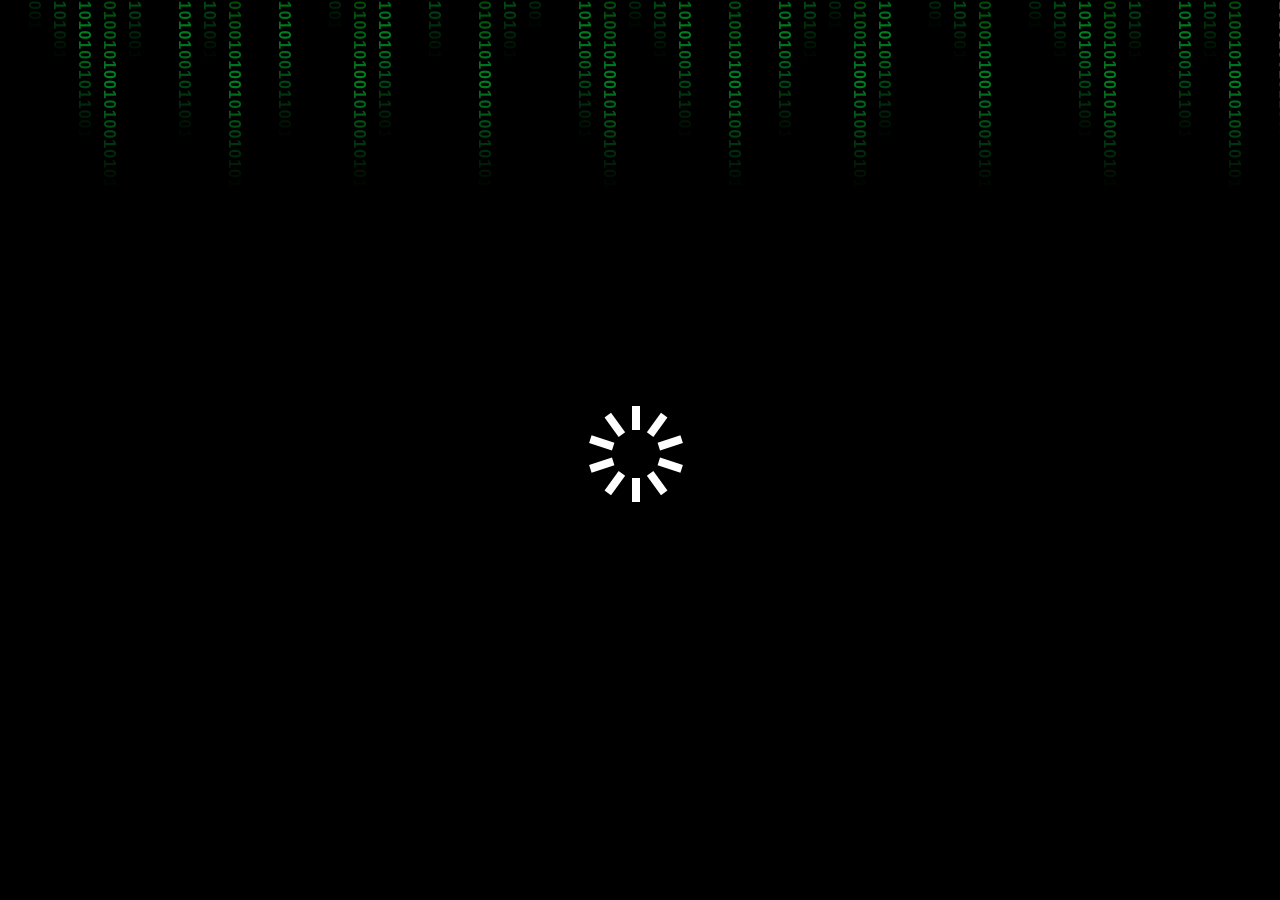
==== commit aeaa0af8: "Add files via upload" ====
--- a/index.html
+++ b/index.html
@@ -4,7 +4,8 @@
 <head>
   <meta charset="UTF-8" />
   <meta name="viewport" content="width=device-width, initial-scale=1" />
-  <title>Mes Réseaux Sociaux</title>
+  <title>Mes Réseaux Sociaux 📱</title>
+  <link rel="website icon" type="png" href="1f517.png">
   <link rel="stylesheet" href="https://cdnjs.cloudflare.com/ajax/libs/font-awesome/6.5.0/css/all.min.css" />
   <style>
     * {
@@ -13,15 +14,11 @@
 
     body {
       margin: 0;
+      padding: 0;
       font-family: 'Segoe UI', sans-serif;
       background-color: #0d1117;
       color: #f0f6fc;
       transition: background-color 0.4s, color 0.4s;
-    }
-
-    body.light-mode {
-      background-color: #ffffff;
-      color: #000000;
     }
 
     .container {
@@ -38,10 +35,11 @@
       text-align: center;
       border: none;
       border-radius: 10px;
-      background: radial-gradient(ellipse farthest-side at 76% 77%, rgba(245, 228, 212, 0.25) 4%, rgba(255, 255, 255, 0) calc(4% + 1px)), radial-gradient(circle at 76% 40%, #fef6ec 4%, rgba(255, 255, 255, 0) 4.18%), linear-gradient(135deg, #ff0000 0%, #000036 100%), radial-gradient(ellipse at 28% 0%, #ffcfac 0%, rgba(98, 149, 144, 0.5) 100%), linear-gradient(180deg, #cd6e8a 0%, #f5eab0 69%, #d6c8a2 70%, #a2758d 100%);
+      background-color: #4158D0;
+      background-image: linear-gradient(43deg, #4158D0 0%, #C850C0 46%, #FFCC70 100%);
       background-blend-mode: normal, normal, screen, overlay, normal;
-      box-shadow: 0px 0px 10px 1px #000000;
-      box-shadow: 0 0 5px #f5eab0, 0 0 15px #fef6ec, 0 0 25px #ffcfac, 0 0 100px #d6c8a2;
+      box-shadow: 0 0 5px #4158D0, 0 0 15px #C850C0, 0 0 25px #FFCC70, 0 0 100px #4158D0;
+      box-shadow: rgba(0, 0, 0, 0.17) 0px -23px 25px 0px inset, rgba(0, 0, 0, 0.15) 0px -36px 30px 0px inset, rgba(0, 0, 0, 0.1) 0px -79px 40px 0px inset, rgba(0, 0, 0, 0.06) 0px 2px 1px, rgba(0, 0, 0, 0.09) 0px 4px 2px, rgba(0, 0, 0, 0.09) 0px 8px 4px, rgba(0, 0, 0, 0.09) 0px 16px 8px, rgba(0, 0, 0, 0.09) 0px 32px 16px;
     }
 
     .profile-pic {
@@ -372,6 +370,7 @@
       width: 60px;
       height: 50px;
       border: none;
+      margin-top: 25px;
       outline: none;
       cursor: pointer;
       user-select: none;
@@ -879,23 +878,23 @@
     }
 
     .matrix-column:nth-child(odd)::before {
-      content: "アイウエオカキクケコサシスセソタチツテトナニヌネノハヒフヘホマミムメモヤユヨラリルレロワヲン123456789";
+      content: "1001010100101010010101001010100100101001010101001001010010100010010101010101001010101001011";
     }
 
     .matrix-column:nth-child(even)::before {
-      content: "ガギグゲゴザジズゼゾダヂヅデドバビブベボパピプペポヴァィゥェォャュョッABCDEFGHIJKLMNOPQRSTUVWXYZ";
+      content: "0110101010100101010010100101010100101001101001010101010010100101001010100101010010100010101001";
     }
 
     .matrix-column:nth-child(3n)::before {
-      content: "アカサタナハマヤラワイキシチニヒミリウクスツヌフムユルエケセテネヘメレオコソトノホモヨロヲン0987654321";
+      content: "1010100110100101001010100101011010010100101001010010100101001001010010010100101001010010100101001";
     }
 
     .matrix-column:nth-child(4n)::before {
-      content: "ンヲロヨモホノトソコオレメヘネテセケエルユムフヌツスクウリミヒニチシキイワラヤマハナタサカア";
+      content: "101010010010100101001010010010100101001011001010010100101010010100101100100101010101001010010101001011001";
     }
 
     .matrix-column:nth-child(5n)::before {
-      content: "ガザダバパギジヂビピグズヅブプゲゼデベペゴゾドボポヴァィゥェォャュョッ!@#$%^&*()_+-=[]{}|;:,.<>?";
+      content: "10101001010100101010010010100100101001010010010010100001001010100101001010100110100101010010100101001010010101";
     }
 
     @keyframes fall {
@@ -954,6 +953,471 @@
       /* optionnel */
       padding: 20px;
       border-radius: 10px;
+    }
+
+    @import url('https://fonts.googleapis.com/css?family=Open+Sans:300,400,600,700,800&display=swap');
+
+    * {
+      margin: 0;
+      padding: 0;
+      box-sizing: border-box;
+      font-family: 'Open Sans', sans-serif;
+    }
+
+    #clock #time {
+      display: flex;
+      justify-content: center;
+    }
+
+    #clock #time div {
+      position: relative;
+      margin: 0 5px;
+    }
+
+    #clock #time div span {
+      position: relative;
+      display: block;
+      width: 100px;
+      height: 80px;
+      background: #cd6e8a;
+      color: #fff;
+      font-weight: 300;
+      display: flex;
+      justify-content: center;
+      align-items: center;
+      font-size: 3em;
+      z-index: 10;
+      box-shadow: 0 0 0 1px rgba(0, 0, 0, .2);
+    }
+
+    #clock #time div span:nth-child(2) {
+      height: 30px;
+      font-size: 0.7em;
+      letter-spacing: 0.2em;
+      font-weight: 500;
+      z-index: 9;
+      box-shadow: none;
+      background: #cd6e8a;
+      text-transform: uppercase;
+    }
+
+    #clock #time div:nth-last-child(2) span {
+      background: #ffcfac;
+    }
+
+    #clock #time div:nth-last-child(2) span:nth-child(2) {
+      background: #ffcfac;
+    }
+
+    .uiverse {
+      --duration: 7s;
+      --easing: linear;
+      --c-color-1: rgba(255, 163, 26, 0.7);
+      --c-color-2: #1a23ff;
+      --c-color-3: #e21bda;
+      --c-color-4: rgba(255, 232, 26, 0.7);
+      --c-shadow: rgba(255, 223, 87, 0.5);
+      --c-shadow-inset-top: rgba(255, 223, 52, 0.9);
+      --c-shadow-inset-bottom: rgba(255, 250, 215, 0.8);
+      --c-radial-inner: #ffd215;
+      --c-radial-outer: #fff172;
+      --c-color: #fff;
+      -webkit-tap-highlight-color: transparent;
+      appearance: none;
+      -webkit-appearance: none;
+      outline: none;
+      position: relative;
+      cursor: pointer;
+      border: none;
+      display: table;
+      border-radius: 24px;
+      padding: 0;
+      margin: auto;
+      margin-top: 10px;
+      margin-bottom: 10px;
+      text-align: center;
+      font-weight: 600;
+      font-size: 16px;
+      letter-spacing: 0.02em;
+      line-height: 1.5;
+      color: var(--c-color);
+      background: radial-gradient(circle,
+          var(--c-radial-inner),
+          var(--c-radial-outer) 80%);
+      box-shadow: 0 0 14px var(--c-shadow);
+    }
+
+    .uiverse span {
+      font-size: 32px;
+    }
+
+    .uiverse:before {
+      content: "";
+      pointer-events: none;
+      position: absolute;
+      z-index: 3;
+      left: 0;
+      top: 0;
+      right: 0;
+      bottom: 0;
+      border-radius: 24px;
+      box-shadow:
+        inset 0 3px 12px var(--c-shadow-inset-top),
+        inset 0 -3px 4px var(--c-shadow-inset-bottom);
+    }
+
+    .uiverse .wrapper {
+      mask-image: radial-gradient(white, black);
+      -webkit-mask-image: -webkit-radial-gradient(white, black);
+      overflow: hidden;
+      border-radius: 24px;
+      min-width: 132px;
+      padding: 12px 0;
+    }
+
+    .uiverse .wrapper span {
+      display: inline-block;
+      position: relative;
+      z-index: 1;
+    }
+
+    .uiverse:hover {
+      --duration: 1400ms;
+    }
+
+    .uiverse .wrapper .circle {
+      position: absolute;
+      left: 0;
+      top: 0;
+      width: 40px;
+      height: 40px;
+      border-radius: 50%;
+      filter: blur(var(--blur, 8px));
+      background: var(--background, transparent);
+      transform: translate(var(--x, 0), var(--y, 0)) translateZ(0);
+      animation: var(--animation, none) var(--duration) var(--easing) infinite;
+    }
+
+    .uiverse .wrapper .circle.circle-1,
+    .uiverse .wrapper .circle.circle-9,
+    .uiverse .wrapper .circle.circle-10 {
+      --background: var(--c-color-4);
+    }
+
+    .uiverse .wrapper .circle.circle-3,
+    .uiverse .wrapper .circle.circle-4 {
+      --background: var(--c-color-2);
+      --blur: 14px;
+    }
+
+    .uiverse .wrapper .circle.circle-5,
+    .uiverse .wrapper .circle.circle-6 {
+      --background: var(--c-color-3);
+      --blur: 16px;
+    }
+
+    .uiverse .wrapper .circle.circle-2,
+    .uiverse .wrapper .circle.circle-7,
+    .uiverse .wrapper .circle.circle-8,
+    .uiverse .wrapper .circle.circle-11,
+    .uiverse .wrapper .circle.circle-12 {
+      --background: var(--c-color-1);
+      --blur: 12px;
+    }
+
+    .uiverse .wrapper .circle.circle-1 {
+      --x: 0;
+      --y: -40px;
+      --animation: circle-1;
+    }
+
+    .uiverse .wrapper .circle.circle-2 {
+      --x: 92px;
+      --y: 8px;
+      --animation: circle-2;
+    }
+
+    .uiverse .wrapper .circle.circle-3 {
+      --x: -12px;
+      --y: -12px;
+      --animation: circle-3;
+    }
+
+    .uiverse .wrapper .circle.circle-4 {
+      --x: 80px;
+      --y: -12px;
+      --animation: circle-4;
+    }
+
+    .uiverse .wrapper .circle.circle-5 {
+      --x: 12px;
+      --y: -4px;
+      --animation: circle-5;
+    }
+
+    .uiverse .wrapper .circle.circle-6 {
+      --x: 56px;
+      --y: 16px;
+      --animation: circle-6;
+    }
+
+    .uiverse .wrapper .circle.circle-7 {
+      --x: 8px;
+      --y: 28px;
+      --animation: circle-7;
+    }
+
+    .uiverse .wrapper .circle.circle-8 {
+      --x: 28px;
+      --y: -4px;
+      --animation: circle-8;
+    }
+
+    .uiverse .wrapper .circle.circle-9 {
+      --x: 20px;
+      --y: -12px;
+      --animation: circle-9;
+    }
+
+    .uiverse .wrapper .circle.circle-10 {
+      --x: 64px;
+      --y: 16px;
+      --animation: circle-10;
+    }
+
+    .uiverse .wrapper .circle.circle-11 {
+      --x: 4px;
+      --y: 4px;
+      --animation: circle-11;
+    }
+
+    .uiverse .wrapper .circle.circle-12 {
+      --blur: 14px;
+      --x: 52px;
+      --y: 4px;
+      --animation: circle-12;
+    }
+
+    @keyframes circle-1 {
+      33% {
+        transform: translate(0px, 16px) translateZ(0);
+      }
+
+      66% {
+        transform: translate(12px, 64px) translateZ(0);
+      }
+    }
+
+    @keyframes circle-2 {
+      33% {
+        transform: translate(80px, -10px) translateZ(0);
+      }
+
+      66% {
+        transform: translate(72px, -48px) translateZ(0);
+      }
+    }
+
+    @keyframes circle-3 {
+      33% {
+        transform: translate(20px, 12px) translateZ(0);
+      }
+
+      66% {
+        transform: translate(12px, 4px) translateZ(0);
+      }
+    }
+
+    @keyframes circle-4 {
+      33% {
+        transform: translate(76px, -12px) translateZ(0);
+      }
+
+      66% {
+        transform: translate(112px, -8px) translateZ(0);
+      }
+    }
+
+    @keyframes circle-5 {
+      33% {
+        transform: translate(84px, 28px) translateZ(0);
+      }
+
+      66% {
+        transform: translate(40px, -32px) translateZ(0);
+      }
+    }
+
+    @keyframes circle-6 {
+      33% {
+        transform: translate(28px, -16px) translateZ(0);
+      }
+
+      66% {
+        transform: translate(76px, -56px) translateZ(0);
+      }
+    }
+
+    @keyframes circle-7 {
+      33% {
+        transform: translate(8px, 28px) translateZ(0);
+      }
+
+      66% {
+        transform: translate(20px, -60px) translateZ(0);
+      }
+    }
+
+    @keyframes circle-8 {
+      33% {
+        transform: translate(32px, -4px) translateZ(0);
+      }
+
+      66% {
+        transform: translate(56px, -20px) translateZ(0);
+      }
+    }
+
+    @keyframes circle-9 {
+      33% {
+        transform: translate(20px, -12px) translateZ(0);
+      }
+
+      66% {
+        transform: translate(80px, -8px) translateZ(0);
+      }
+    }
+
+    @keyframes circle-10 {
+      33% {
+        transform: translate(68px, 20px) translateZ(0);
+      }
+
+      66% {
+        transform: translate(100px, 28px) translateZ(0);
+      }
+    }
+
+    @keyframes circle-11 {
+      33% {
+        transform: translate(4px, 4px) translateZ(0);
+      }
+
+      66% {
+        transform: translate(68px, 20px) translateZ(0);
+      }
+    }
+
+    @keyframes circle-12 {
+      33% {
+        transform: translate(56px, 0px) translateZ(0);
+      }
+
+      66% {
+        transform: translate(60px, -32px) translateZ(0);
+      }
+    }
+
+    .download_button {
+      color: rgba(255, 255, 255, 0.692);
+      padding: 10px 15px;
+      max-width: 70px;
+      display: flex;
+      justify-content: space-between;
+      align-items: center;
+      text-shadow: 0 0 20px rgba(255, 255, 255, 0.397);
+      background: rgba(255, 255, 255, 0.247);
+      overflow: hidden;
+      font-size: 0.9rem;
+      font-weight: 600;
+      gap: 8px;
+      border-radius: 5px;
+      margin-top: 20px;
+      margin-bottom: 25px;
+      margin-left: auto;
+      margin-right: auto;
+      transition: 0.2s;
+      border: 1px solid transparent;
+    }
+
+    .download_button:hover {
+      border-color: rgba(255, 255, 255, 0.623);
+      background: linear-gradient(to bottom,
+          rgba(255, 255, 255, 0.144),
+          rgba(255, 255, 255, 0.247),
+          rgba(255, 255, 255, 0.39));
+      box-shadow: 0 6px rgba(255, 255, 255, 0.623);
+      transform: translateY(-6px);
+    }
+
+    .download_button:active {
+      transform: translateY(2px);
+      box-shadow: none;
+    }
+
+    .download h2 {
+      text-align: center;
+      margin-top: 15px;
+      margin-bottom: 15px;
+    }
+
+    .download h3 {
+      text-align: center;
+    }
+
+    .cmd {
+      /* in scss with just one variable i can change opacity with rgba(variable, opacity) but in css it's not possible so i have used three seperate variables */
+      /* with hue-rotate color can be changed */
+      --main-color: rgb(46, 213, 115);
+      --main-bg-color: rgba(46, 213, 116, 0.36);
+      --pattern-color: rgba(46, 213, 116, 0.073);
+
+      /* change this rotation value */
+      filter: hue-rotate(0deg);
+
+      cursor: pointer;
+      text-transform: uppercase;
+      letter-spacing: 0.5rem;
+      background: radial-gradient(circle,
+          var(--main-bg-color) 0%,
+          rgba(0, 0, 0, 0) 95%),
+        linear-gradient(var(--pattern-color) 1px, transparent 1px),
+        linear-gradient(to right, var(--pattern-color) 1px, transparent 1px);
+      background-size:
+        cover,
+        15px 15px,
+        15px 15px;
+      background-position:
+        center center,
+        center center,
+        center center;
+      border-image: radial-gradient(circle,
+          var(--main-color) 0%,
+          rgba(0, 0, 0, 0) 100%) 1;
+      border-width: 1px 0 1px 0;
+      color: var(--main-color);
+      padding: 1rem 3rem;
+      margin-bottom: 20px;
+      font-weight: 700;
+      font-size: 1.5rem;
+      transition: background-size 0.2s ease-in-out;
+    }
+
+    .cmd:hover {
+      background-size:
+        cover,
+        10px 10px,
+        10px 10px;
+    }
+
+    .cmd:active {
+      filter: hue-rotate(250deg);
+    }
+
+    .cmddiv h2 {
+      margin-bottom: 20px;
+      margin-left: auto;
+      margin-right: auto;
     }
   </style>
 </head>
@@ -1402,7 +1866,30 @@
         <div class="matrix-column"></div>
       </div>
     </div>
-    <button class="mode-switch" onclick="toggleMode()">Thème Clair/Sombre</button>
+    <div id="clock">
+      <button class="uiverse">
+        <div class="wrapper">
+          <span>⬇️ L'heure ⬇️</span>
+          <div class="circle circle-12"></div>
+          <div class="circle circle-11"></div>
+          <div class="circle circle-10"></div>
+          <div class="circle circle-9"></div>
+          <div class="circle circle-8"></div>
+          <div class="circle circle-7"></div>
+          <div class="circle circle-6"></div>
+          <div class="circle circle-5"></div>
+          <div class="circle circle-4"></div>
+          <div class="circle circle-3"></div>
+          <div class="circle circle-2"></div>
+          <div class="circle circle-1"></div>
+        </div>
+      </button>
+      <div id="time">
+        <div><span id="hour">00</span><span>Heures</span></div>
+        <div><span id="minutes">00</span><span>Minutes</span></div>
+        <div><span id="seconds">00</span><span>Secondes</span></div>
+      </div>
+    </div>
     <div class="container">
       <div class="card">
         <img src="profile.jpg" alt="Photo de profil" class="profile-pic" />
@@ -1532,6 +2019,30 @@
           𝐈𝐜𝐢 𝐪𝐮𝐞 𝐝𝐮 𝐫𝐞𝐬𝐩𝐞𝐜𝐭 𝐞𝐭 𝐝𝐞 𝐥𝐚 𝐛𝐨𝐧𝐧𝐞 𝐡𝐮𝐦𝐞𝐮𝐫 !
         </p>
       </div>
+      <div class="download">
+        <h2>
+          Découvre un de mes autres projets !
+        </h2>
+        <h3>
+          Utilise le bouton ci dessous pour télécharger les fichiers nécessaires, tu peux ensuite ouvrir le fichier
+          nommé "index.html" avec ton navigateur pour jouer !
+        </h3>
+        <a class="download_button"
+          href="https://drive.google.com/uc?export=download&id=1xXFhVTq2szzjtFP3pAhJ5IB_K97y_N3y" download>
+          <svg viewBox="0 0 256 256" height="32" width="38" xmlns="http://www.w3.org/2000/svg">
+            <path
+              d="M74.34 85.66a8 8 0 0 1 11.32-11.32L120 108.69V24a8 8 0 0 1 16 0v84.69l34.34-34.35a8 8 0 0 1 11.32 11.32l-48 48a8 8 0 0 1-11.32 0ZM240 136v64a16 16 0 0 1-16 16H32a16 16 0 0 1-16-16v-64a16 16 0 0 1 16-16h52.4a4 4 0 0 1 2.83 1.17L111 145a24 24 0 0 0 34 0l23.8-23.8a4 4 0 0 1 2.8-1.2H224a16 16 0 0 1 16 16m-40 32a12 12 0 1 0-12 12a12 12 0 0 0 12-12"
+              fill="currentColor">
+            </path>
+          </svg>
+        </a>
+      </div>
+      <div class="cmddiv">
+        <h2>Debuggeur Terminal</h2>
+        <a href="/cmd.html">
+          <button class="cmd">Entrer</button>
+        </a>
+      </div>
       <h2>
         Ne clique pas !
       </h2>
@@ -1544,7 +2055,6 @@
       <footer>
         <p>© 2025 MrParpotte. Tous droits réservés.</p>
       </footer>
-
     </div>
   </div>
 
@@ -1566,9 +2076,6 @@
         }, 500); // attendre la transition CSS
       }, Math.max(0, remainingTime));
     });
-    function toggleMode() {
-      document.body.classList.toggle("light-mode");
-    }
     function copyDiscord() {
       const input = document.getElementById("discordLink");
       input.select();
@@ -1582,6 +2089,25 @@
         message.style.opacity = 0;
       }, 2000);
     }
+    function clock() {
+      var hours = document.getElementById('hour');
+      var minutes = document.getElementById('minutes');
+      var seconds = document.getElementById('seconds');
+
+      var h = new Date().getHours();
+      var m = new Date().getMinutes();
+      var s = new Date().getSeconds();
+
+      h = (h < 10) ? "0" + h : h;
+      m = (m < 10) ? "0" + m : m;
+      s = (s < 10) ? "0" + s : s;
+
+      hours.innerHTML = h;
+      minutes.innerHTML = m;
+      seconds.innerHTML = s;
+    }
+
+    var interval = setInterval(clock, 1000);
   </script>
 </body>
 
